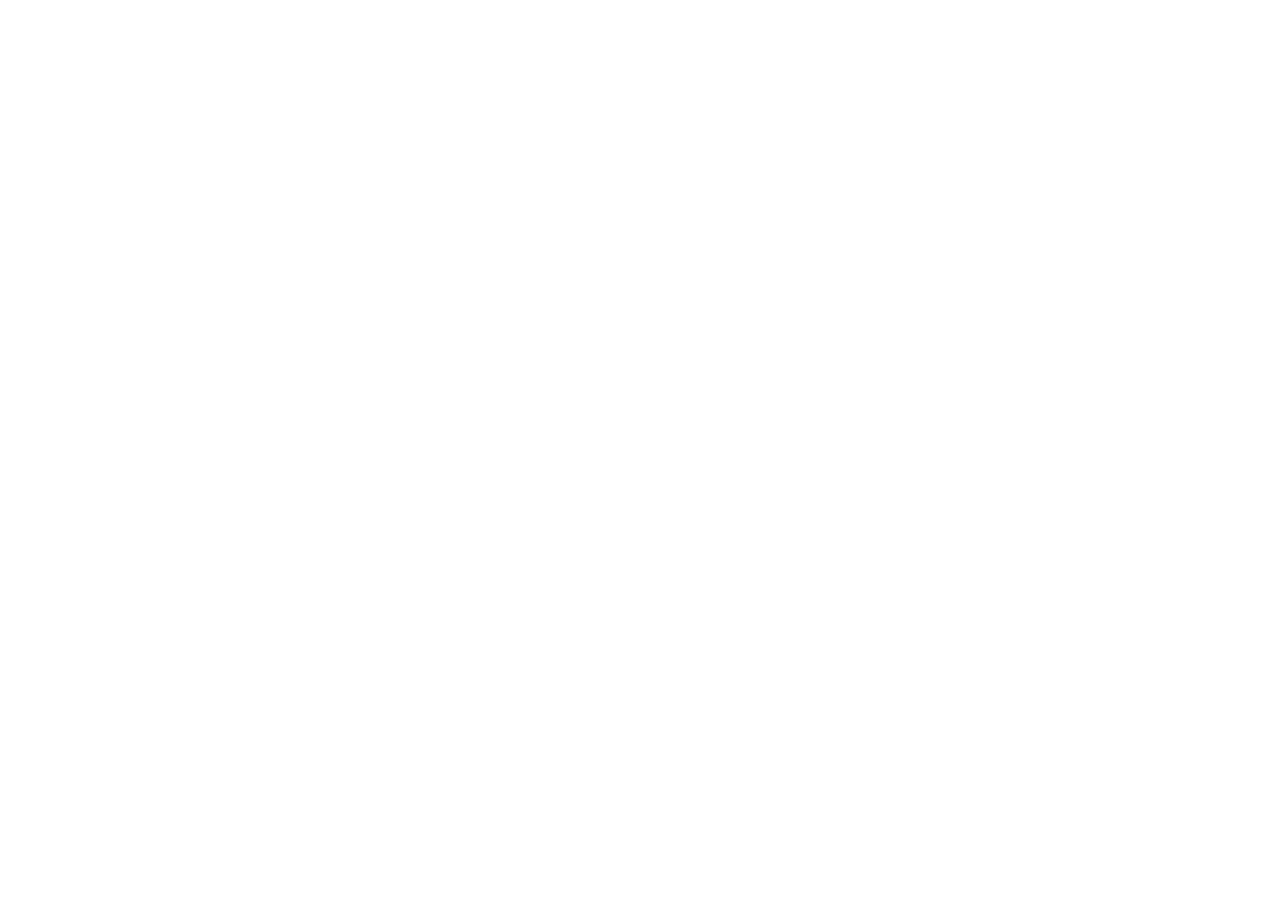
==== about.html @ ee6c48f1 "Added about page." ====
<!doctype html>
<html>
<head>
<title>kosha</title>
<link rel="icon" type="image/x-icon" href="/favicon.ico">
<meta charset="utf-8">
<meta name="viewport" content="width=device-width, minimum-scale=1.0, initial-scale=1.0, user-scalable=yes">

<style>
  #slides {
  }
</style>

<script src="bower_components/webcomponentsjs/webcomponents.min.js"></script>
<link rel="import" href="bower_components/font-roboto/roboto.html">
<link rel="import" href="bower_components/core-header-panel/core-header-panel.html">
<link rel="import" href="elements/kosha-toolbar/kosha-toolbar.html">
</head>

<body fullbleed layout vertical unresolved>
  <core-header-panel flex>
    <kosha-toolbar></kosha-toolbar>
    <iframe id="slides"
      src="https://docs.google.com/presentation/d/1ft98_PWUXqiYGBnI9-YHqc1BD2BFuIChDxBSjbAo_4w/embed?start=false&loop=false&delayms=3000"
      frameborder="0"
      width="960" height="569"
      allowfullscreen="true" mozallowfullscreen="true" webkitallowfullscreen="true">
    </iframe>
  </core-header-panel>
</body>

</html>
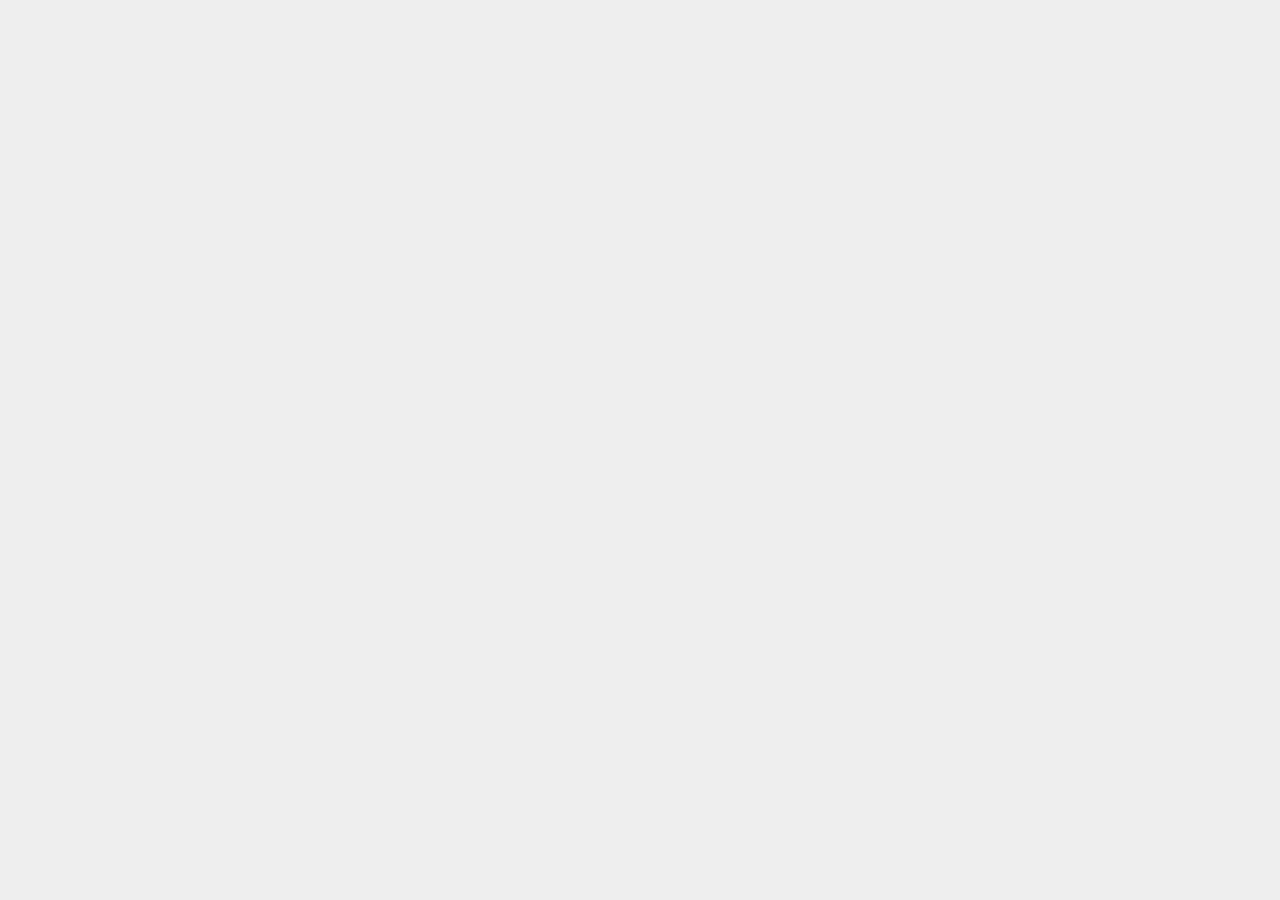
==== commit 4b2069e0: "Cosmetic changes to about page." ====
--- a/about.html
+++ b/about.html
@@ -6,27 +6,40 @@
 <meta charset="utf-8">
 <meta name="viewport" content="width=device-width, minimum-scale=1.0, initial-scale=1.0, user-scalable=yes">
 
-<style>
-  #slides {
-  }
-</style>
+<script src="bower_components/webcomponentsjs/webcomponents.min.js"></script>
 
-<script src="bower_components/webcomponentsjs/webcomponents.min.js"></script>
+<link rel="stylesheet" type="text/css" href="theme.css">
+<link rel="import" href="bower_components/core-header-panel/core-header-panel.html">
+<link rel="import" href="bower_components/core-icon-button/core-icon-button.html">
+<link rel="import" href="bower_components/core-toolbar/core-toolbar.html">
 <link rel="import" href="bower_components/font-roboto/roboto.html">
-<link rel="import" href="bower_components/core-header-panel/core-header-panel.html">
-<link rel="import" href="elements/kosha-toolbar/kosha-toolbar.html">
 </head>
 
 <body fullbleed layout vertical unresolved>
+<template id="about-body" is="auto-binding">
   <core-header-panel flex>
-    <kosha-toolbar></kosha-toolbar>
-    <iframe id="slides"
-      src="https://docs.google.com/presentation/d/1ft98_PWUXqiYGBnI9-YHqc1BD2BFuIChDxBSjbAo_4w/embed?start=false&loop=false&delayms=3000"
-      frameborder="0"
-      width="960" height="569"
-      allowfullscreen="true" mozallowfullscreen="true" webkitallowfullscreen="true">
-    </iframe>
+    <core-toolbar>
+      <a href="/"><core-icon icon="store"></core-icon></a>
+      <div flex>Kosha</div>
+    </core-toolbar>
+    <div id="slide-container" fit>
+      <iframe id="slide-frame" on-load="{{slideFrameReady}}"
+        src="https://docs.google.com/presentation/d/1ft98_PWUXqiYGBnI9-YHqc1BD2BFuIChDxBSjbAo_4w/embed"
+        frameborder="0"
+        allowfullscreen="true" mozallowfullscreen="true" webkitallowfullscreen="true">
+      </iframe>
+    </div>
   </core-header-panel>
+</template>
+<script>
+var t = document.querySelector('#about-body');
+t.slideFrameReady = function() {
+  var slideContainer = document.querySelector('#slide-container');
+  var slideFrame = document.querySelector('#slide-frame');
+  slideFrame.width = slideContainer.clientWidth;
+  slideFrame.height = slideContainer.clientHeight;
+}
+</script>
 </body>
 
 </html>
--- a/theme.css
+++ b/theme.css
@@ -0,0 +1,12 @@
+html, body {
+  font-family: 'RobotoDraft', sans-serif;
+  background-color: #EEEEEE;
+}
+
+html core-toolbar,
+html /deep/ core-toolbar,
+html paper-fab,
+html /deep/ paper-fab {
+  background-color: #F44336;
+  color: #EEEEEE;
+}
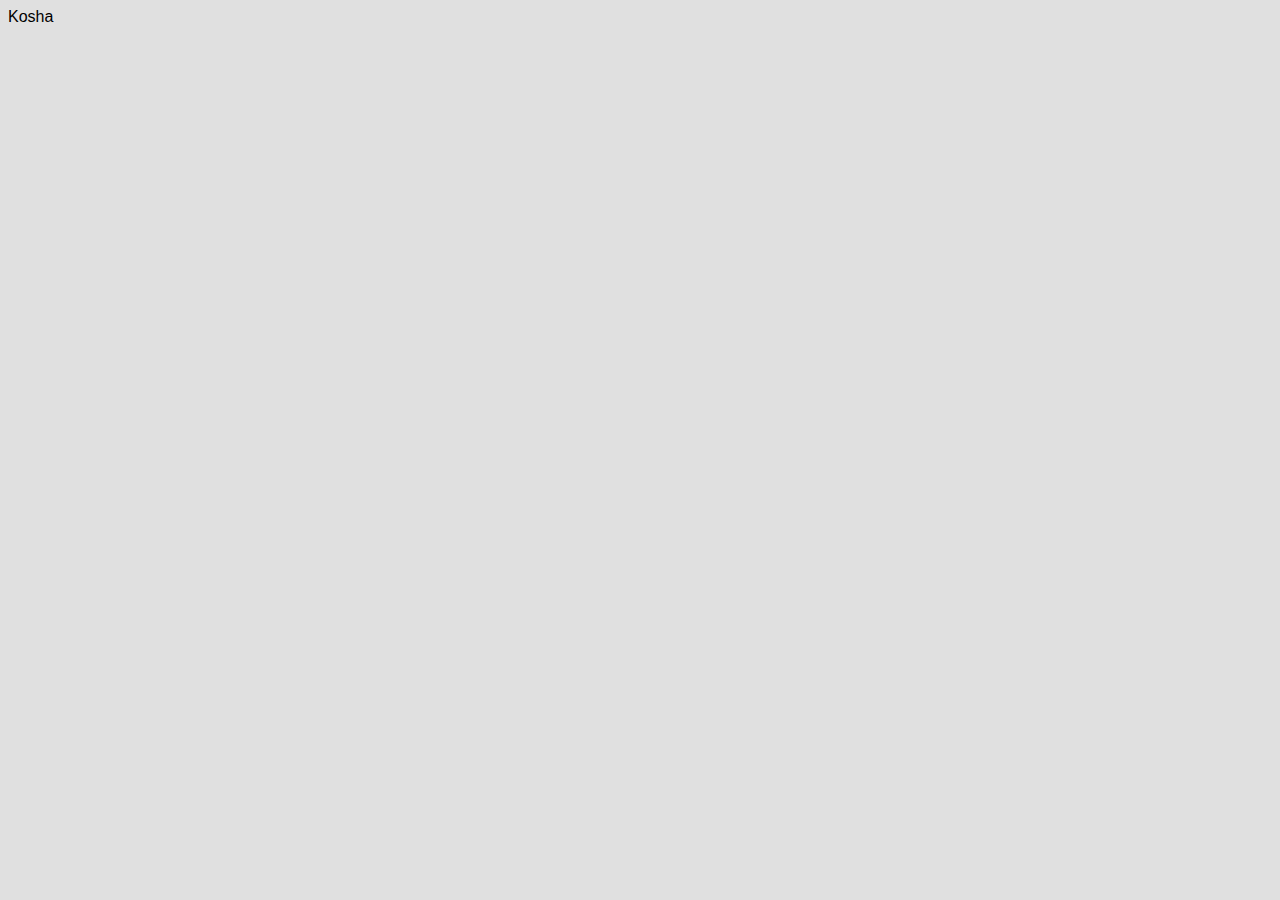
==== commit 847c41b6: "Fill page with slide iframe." ====
--- a/about.html
+++ b/about.html
@@ -9,37 +9,34 @@
 <script src="bower_components/webcomponentsjs/webcomponents.min.js"></script>
 
 <link rel="stylesheet" type="text/css" href="theme.css">
+<style>
+  #slide-frame {
+    position: absolute;
+    top: 0;
+    left: 0;
+    width: 100%;
+    height: 100%;
+  }
+</style>
+
 <link rel="import" href="bower_components/core-header-panel/core-header-panel.html">
-<link rel="import" href="bower_components/core-icon-button/core-icon-button.html">
+<link rel="import" href="bower_components/core-icons/core-icons.html">
 <link rel="import" href="bower_components/core-toolbar/core-toolbar.html">
 <link rel="import" href="bower_components/font-roboto/roboto.html">
 </head>
 
 <body fullbleed layout vertical unresolved>
-<template id="about-body" is="auto-binding">
   <core-header-panel flex>
     <core-toolbar>
       <a href="/"><core-icon icon="store"></core-icon></a>
       <div flex>Kosha</div>
     </core-toolbar>
-    <div id="slide-container" fit>
-      <iframe id="slide-frame" on-load="{{slideFrameReady}}"
-        src="https://docs.google.com/presentation/d/1ft98_PWUXqiYGBnI9-YHqc1BD2BFuIChDxBSjbAo_4w/embed"
-        frameborder="0"
-        allowfullscreen="true" mozallowfullscreen="true" webkitallowfullscreen="true">
-      </iframe>
-    </div>
+    <iframe id="slide-frame"
+      src="https://docs.google.com/presentation/d/1ft98_PWUXqiYGBnI9-YHqc1BD2BFuIChDxBSjbAo_4w/embed"
+      frameborder="0"
+      allowfullscreen="true" mozallowfullscreen="true" webkitallowfullscreen="true">
+    </iframe>
   </core-header-panel>
-</template>
-<script>
-var t = document.querySelector('#about-body');
-t.slideFrameReady = function() {
-  var slideContainer = document.querySelector('#slide-container');
-  var slideFrame = document.querySelector('#slide-frame');
-  slideFrame.width = slideContainer.clientWidth;
-  slideFrame.height = slideContainer.clientHeight;
-}
-</script>
 </body>
 
 </html>
--- a/theme.css
+++ b/theme.css
@@ -1,6 +1,6 @@
 html, body {
   font-family: 'RobotoDraft', sans-serif;
-  background-color: #EEEEEE;
+  background-color: #E0E0E0;
 }
 
 html core-toolbar,
@@ -10,3 +10,9 @@
   background-color: #F44336;
   color: #EEEEEE;
 }
+
+html core-toolbar a,
+html /deep/ core-toolbar a {
+  text-decoration: none;
+  color: #EEEEEE;
+}
